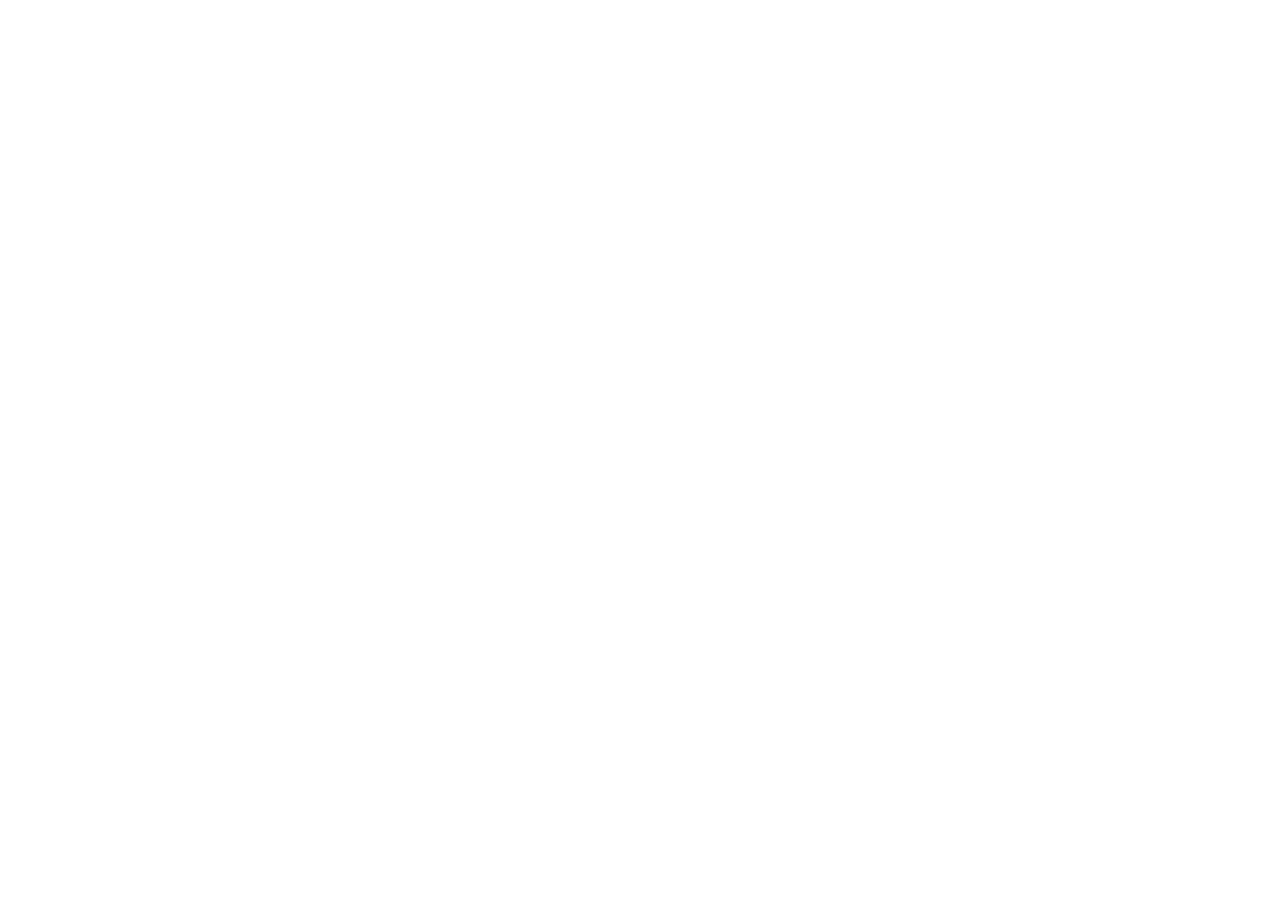
==== project 4/index.html @ d31f5eb7 "Hidden Search Widget" ====
<!DOCTYPE html>
<html lang="en">

<head>
    <meta charset="UTF-8">
    <meta http-equiv="X-UA-Compatible" content="IE=edge">
    <meta name="viewport" content="width=device-width, initial-scale=1.0">
    <title>Document</title>
</head>

<body>

</body>

</html>
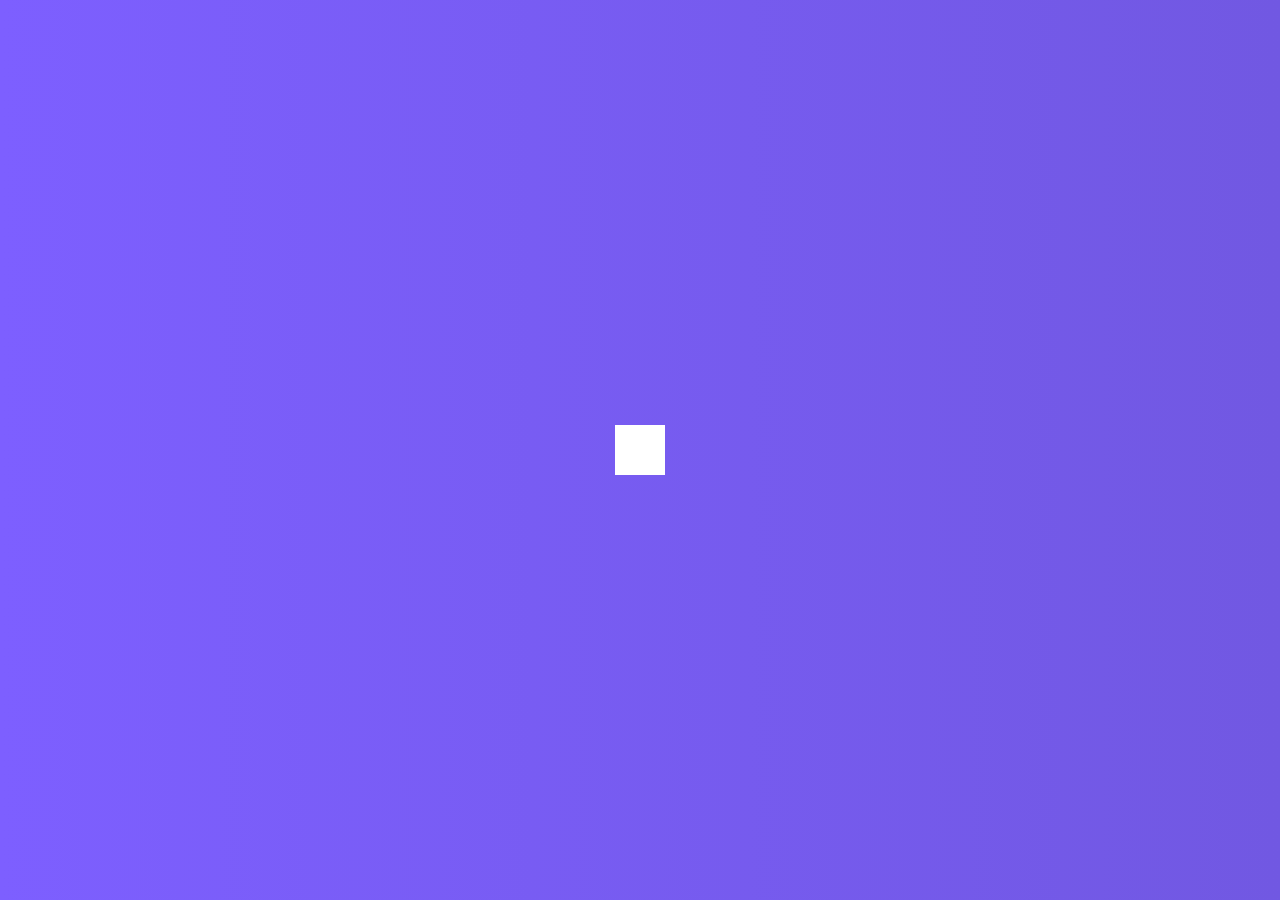
==== commit 6a6a38c2: "Hidden Search Widget" ====
--- a/project 4/index.html
+++ b/project 4/index.html
@@ -5,11 +5,24 @@
     <meta charset="UTF-8">
     <meta http-equiv="X-UA-Compatible" content="IE=edge">
     <meta name="viewport" content="width=device-width, initial-scale=1.0">
-    <title>Document</title>
+    <link rel="stylesheet" href="https://cdnjs.cloudflare.com/ajax/libs/font-awesome/6.1.0/css/all.min.css"
+        integrity="sha512-10/jx2EXwxxWqCLX/hHth/vu2KY3jCF70dCQB8TSgNjbCVAC/8vai53GfMDrO2Emgwccf2pJqxct9ehpzG+MTw=="
+        crossorigin="anonymous" referrerpolicy="no-referrer" />
+    <link rel="stylesheet" href="style.css">
+    <title>Hidden Search</title>
 </head>
 
+
 <body>
+    <div class="search">
+        <input type="text" class="input" placeholder="Search...">
+        <button class="btn">
+            <i class="fas fa-search"></i>
+        </button>
+    </div>
 
+
+    <script src="script.js"></script>
 </body>
 
 </html>--- a/project 4/style.css
+++ b/project 4/style.css
@@ -0,0 +1,57 @@
+@import url("https://fonts.googleapis.com/css2?family=Roboto:wght@700&display=swap");
+
+* {
+  box-sizing: border-box;
+}
+
+body {
+  background-image: linear-gradient(90deg, #7d5fff, #7158e2);
+  font-family: "Roboto", sans-serif;
+  display: flex;
+  align-items: center;
+  justify-content: center;
+  height: 100vh;
+  overflow: hidden;
+  margin: 0;
+}
+
+.search {
+  position: relative;
+  height: 50px;
+}
+
+.search .input {
+  background-color: #fff;
+  border: 0;
+  font-size: 18px;
+  padding: 15px;
+  height: 50px;
+  width: 50px;
+  transition: width 0.3s ease;
+}
+
+.btn {
+  background-color: #fff;
+  border: 0;
+  cursor: pointer;
+  font-size: 24px;
+  position: absolute;
+  top: 0;
+  left: 0;
+  height: 50px;
+  width: 50px;
+  transition: transform 0.3s ease;
+}
+
+.btn:focus,
+.input:focus {
+  outline: none;
+}
+
+.search.active .input {
+  width: 200px;
+}
+
+.search.active .btn {
+  transform: translateX(198px);
+}
